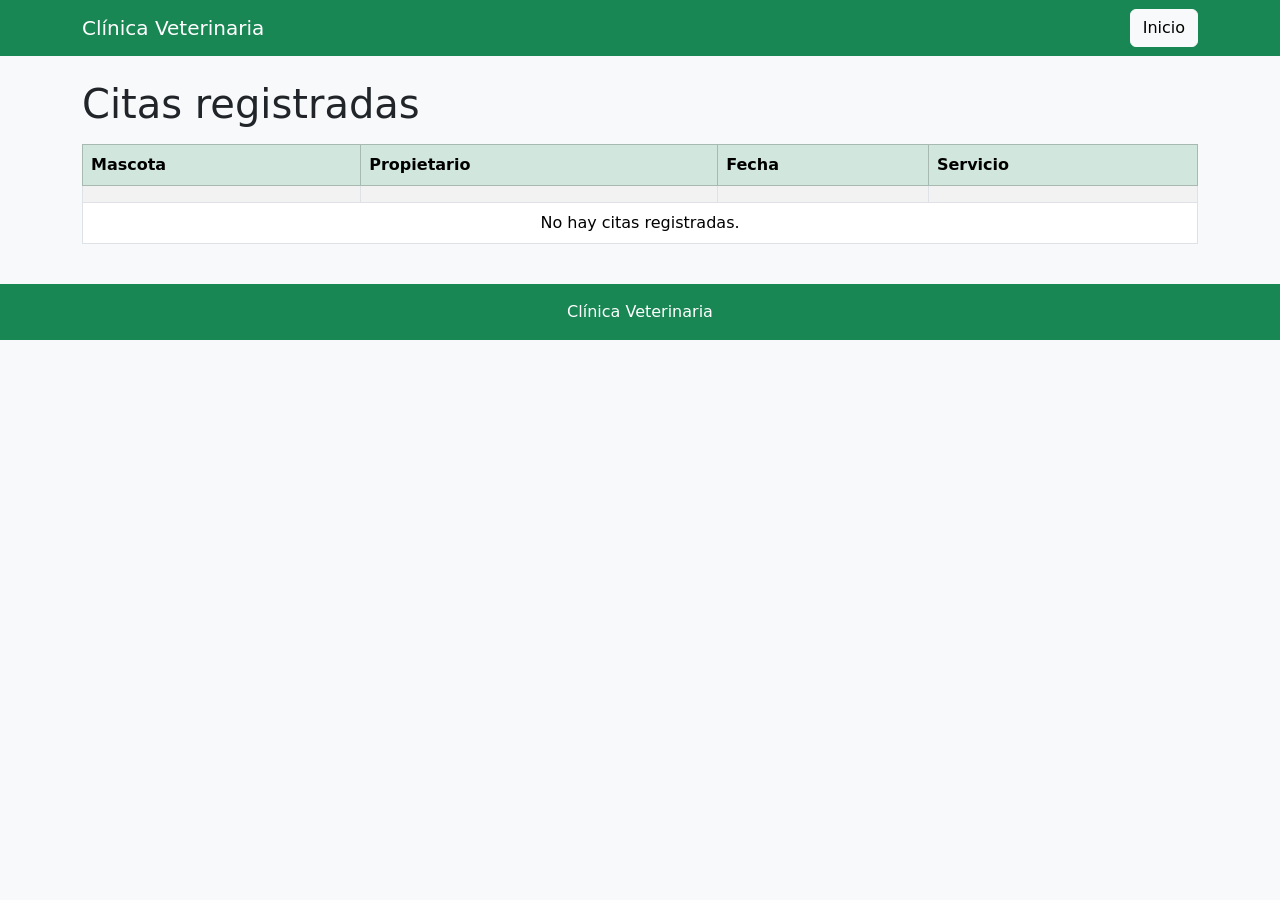
==== src/main/resources/templates/citas.html @ 62fa6b0e "corrección de errores Me enredé y tuve que corregir varias cosas del código base" ====
<!DOCTYPE html>
<!--
Click nbfs://nbhost/SystemFileSystem/Templates/Licenses/license-default.txt to change this license
Click nbfs://nbhost/SystemFileSystem/Templates/Other/html.html to edit this template
-->
<html>
    <head>
        <title>TODO supply a title</title>
        <meta charset="UTF-8">
        <meta name="viewport" content="width=device-width, initial-scale=1.0">
        <title>Citas veterinarias</title>
        <link href="https://cdn.jsdelivr.net/npm/bootstrap@5.3.3/dist/css/bootstrap.min.css" rel="stylesheet">
    </head>
    <body class="bg-light">

    <nav class="navbar navbar-dark bg-success">
        <div class="container">
            <a class="navbar-brand" th:href="@{/}">Clínica Veterinaria</a>
            <a class="btn btn-light" th:href="@{/}">Inicio</a>
        </div>
    </nav>

    <div class="container py-4">
        <h1>Citas registradas</h1>

        <table class="table table-bordered table-striped bg-white mt-3">
            <thead class="table-success">
                <tr>
                    <th>Mascota</th>
                    <th>Propietario</th>
                    <th>Fecha</th>
                    <th>Servicio</th>
                </tr>
            </thead>
            <tbody>
                <tr th:each="cita : ${citas}">
                    <td th:text="${cita.nombreMascota}"></td>
                    <td th:text="${cita.nombrePropietario}"></td>
                    <td th:text="${cita.fecha}"></td>
                    <td th:text="${cita.servicio.nombre}"></td>
                </tr>
                <tr th:if="${#lists.isEmpty(citas)}">
                    <td colspan="4" class="text-center">
                        No hay citas registradas.
                    </td>
                </tr>
            </tbody>
        </table>
    </div>

    <footer class="bg-success text-white text-center p-3">
        Clínica Veterinaria
    </footer>

    </body>
    </html>
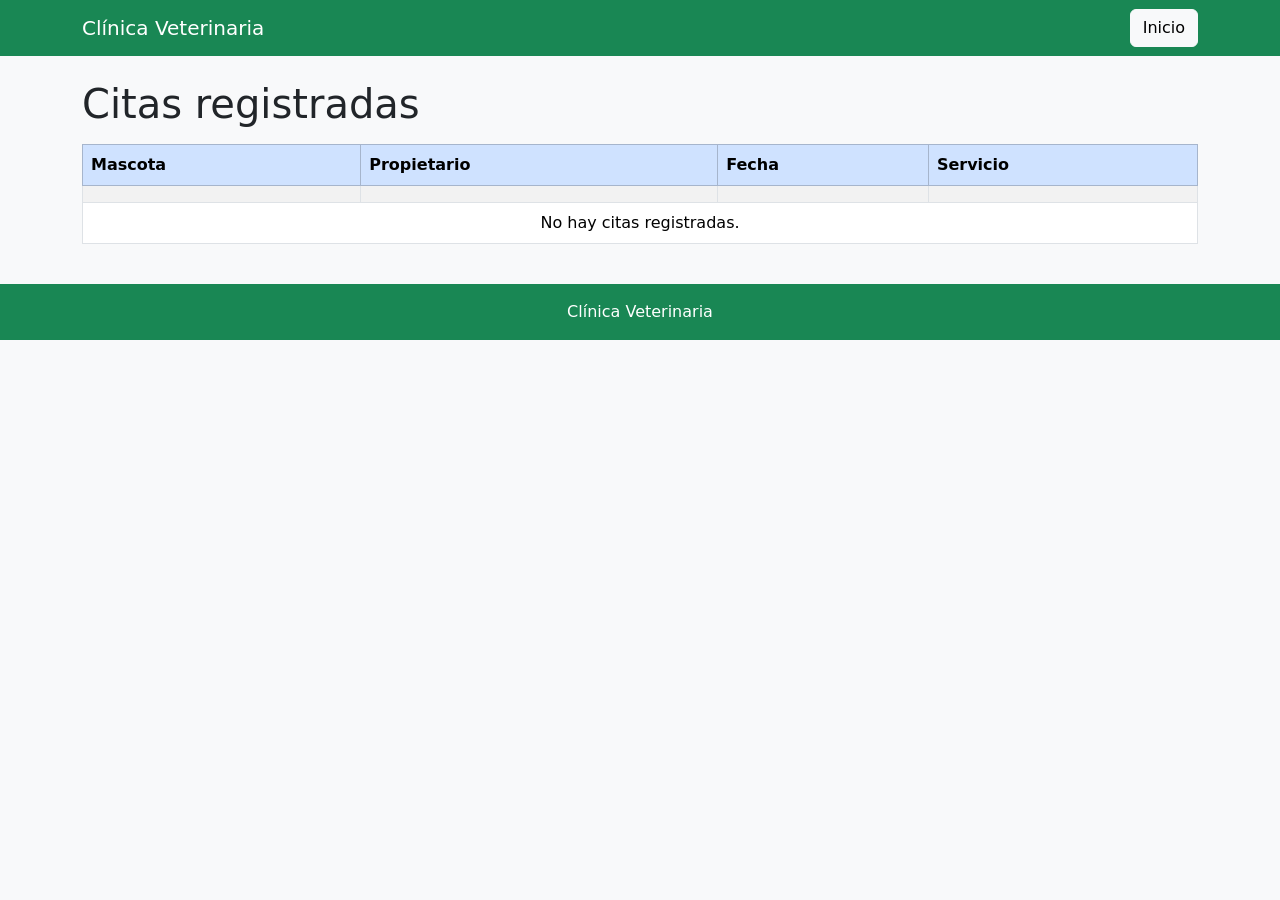
==== commit 4a42b560: "corrección de colores" ====
--- a/src/main/resources/templates/citas.html
+++ b/src/main/resources/templates/citas.html
@@ -5,11 +5,12 @@
 -->
 <html>
     <head>
-        <title>TODO supply a title</title>
+        <title>Veterinaria Mr.Firulais</title>
         <meta charset="UTF-8">
         <meta name="viewport" content="width=device-width, initial-scale=1.0">
         <title>Citas veterinarias</title>
         <link href="https://cdn.jsdelivr.net/npm/bootstrap@5.3.3/dist/css/bootstrap.min.css" rel="stylesheet">
+        <link rel="stylesheet" th:href="@{/css/estilos.css}">
     </head>
     <body class="bg-light">
 
@@ -24,7 +25,7 @@
         <h1>Citas registradas</h1>
 
         <table class="table table-bordered table-striped bg-white mt-3">
-            <thead class="table-success">
+            <thead class="table table-primary">
                 <tr>
                     <th>Mascota</th>
                     <th>Propietario</th>
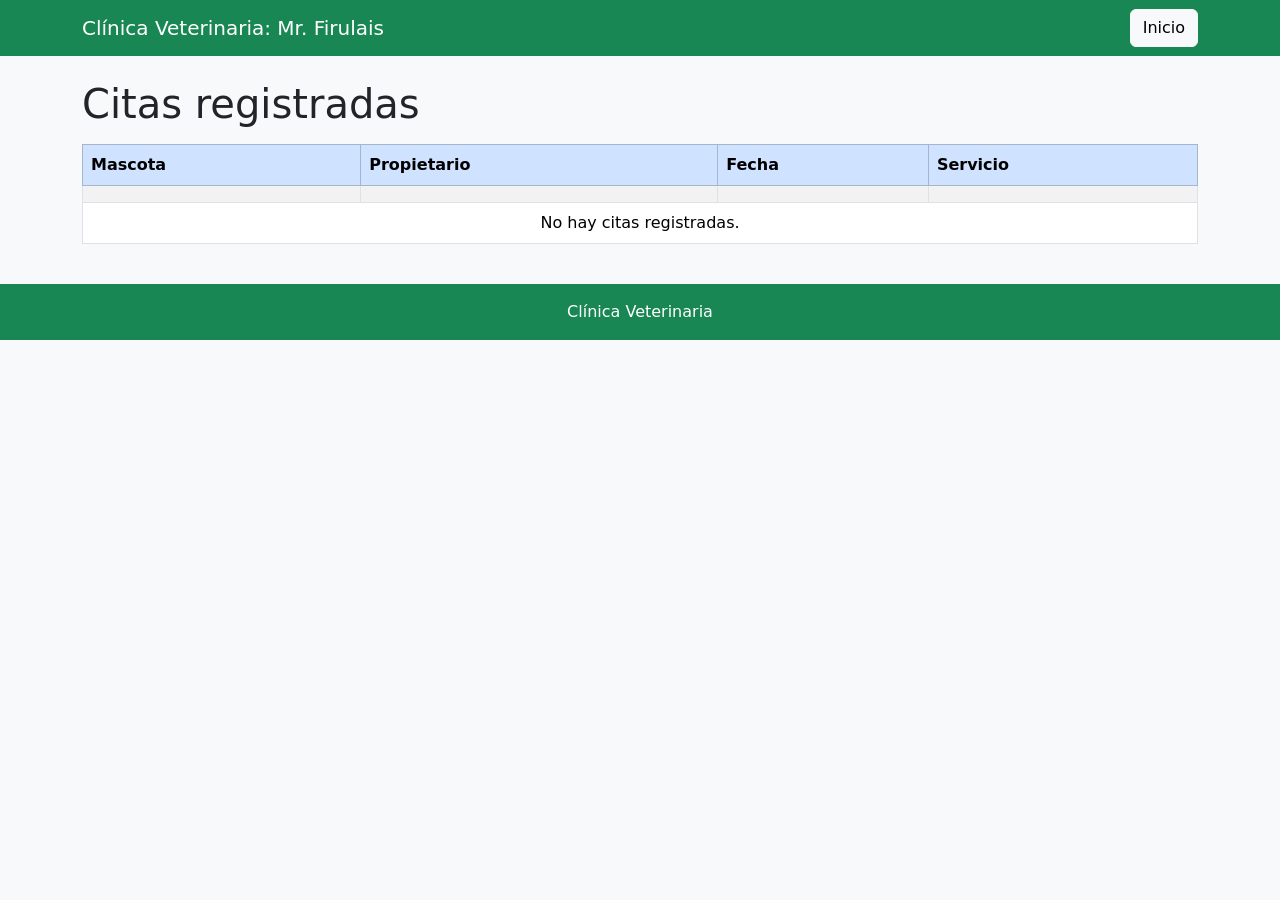
==== commit e41fcf35: "detalles" ====
--- a/src/main/resources/templates/citas.html
+++ b/src/main/resources/templates/citas.html
@@ -16,7 +16,7 @@
 
     <nav class="navbar navbar-dark bg-success">
         <div class="container">
-            <a class="navbar-brand" th:href="@{/}">Clínica Veterinaria</a>
+            <a class="navbar-brand" th:href="@{/}">Clínica Veterinaria: Mr. Firulais</a>
             <a class="btn btn-light" th:href="@{/}">Inicio</a>
         </div>
     </nav>
